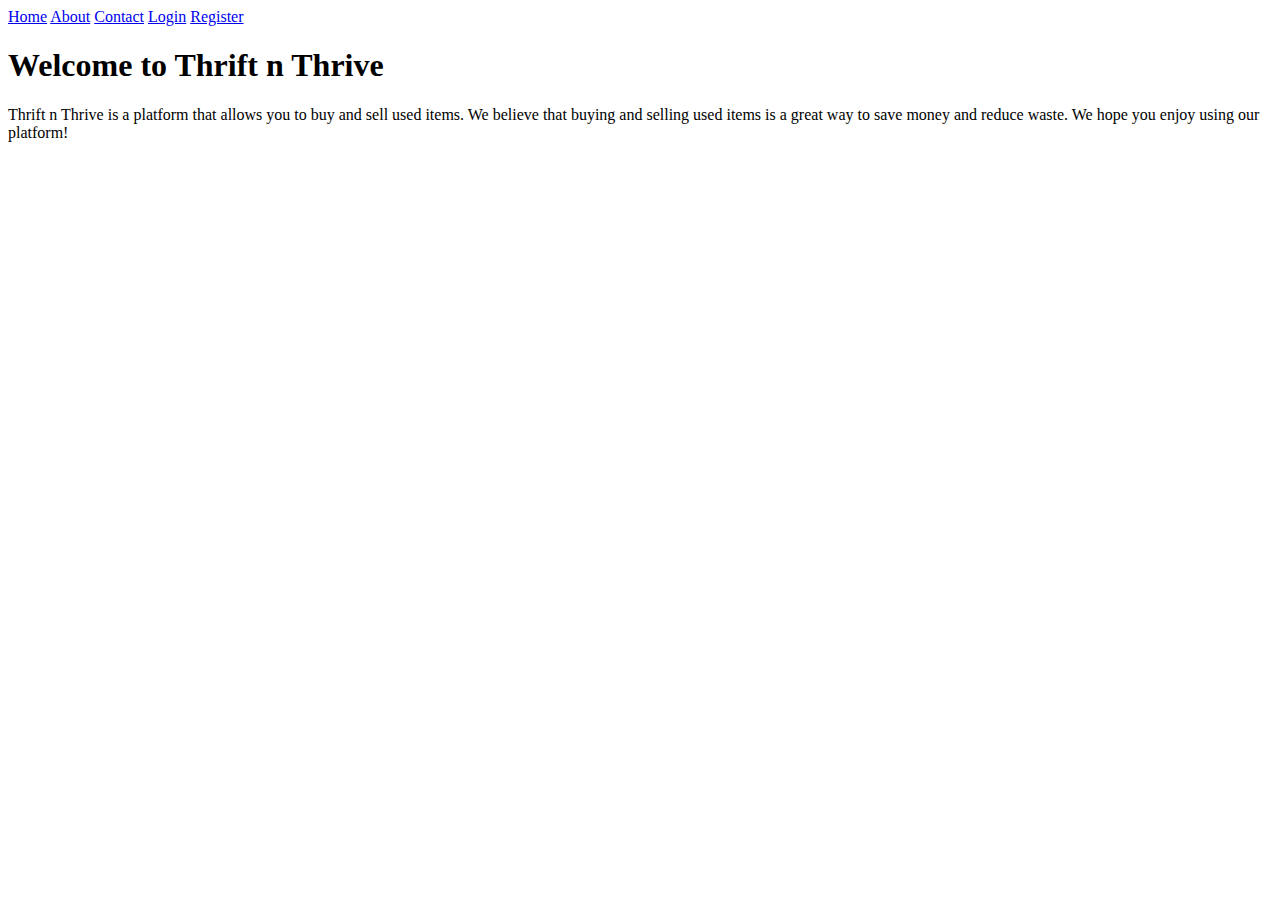
==== templates/index.html @ dacc5d06 "Initial Commit" ====
<html>
    <head>
        <title>Thrift n Thrive</title>
        <link rel="stylesheet" href="./static/index.css">
    </head>
    <body>
        <div class="navbar">
            <a href="/">Home</a>
            <a href="/about">About</a>
            <a href="/contact">Contact</a>
            <a href="/login">Login</a>
            <a href="/register">Register</a>
        </div>
        <div class="container">
            <h1>Welcome to Thrift n Thrive</h1>
            <p>Thrift n Thrive is a platform that allows you to buy and sell used items. We believe that buying and selling used items is a great way to save money and reduce waste. We hope you enjoy using our platform!</p>
        </div>
    </body>
</html>
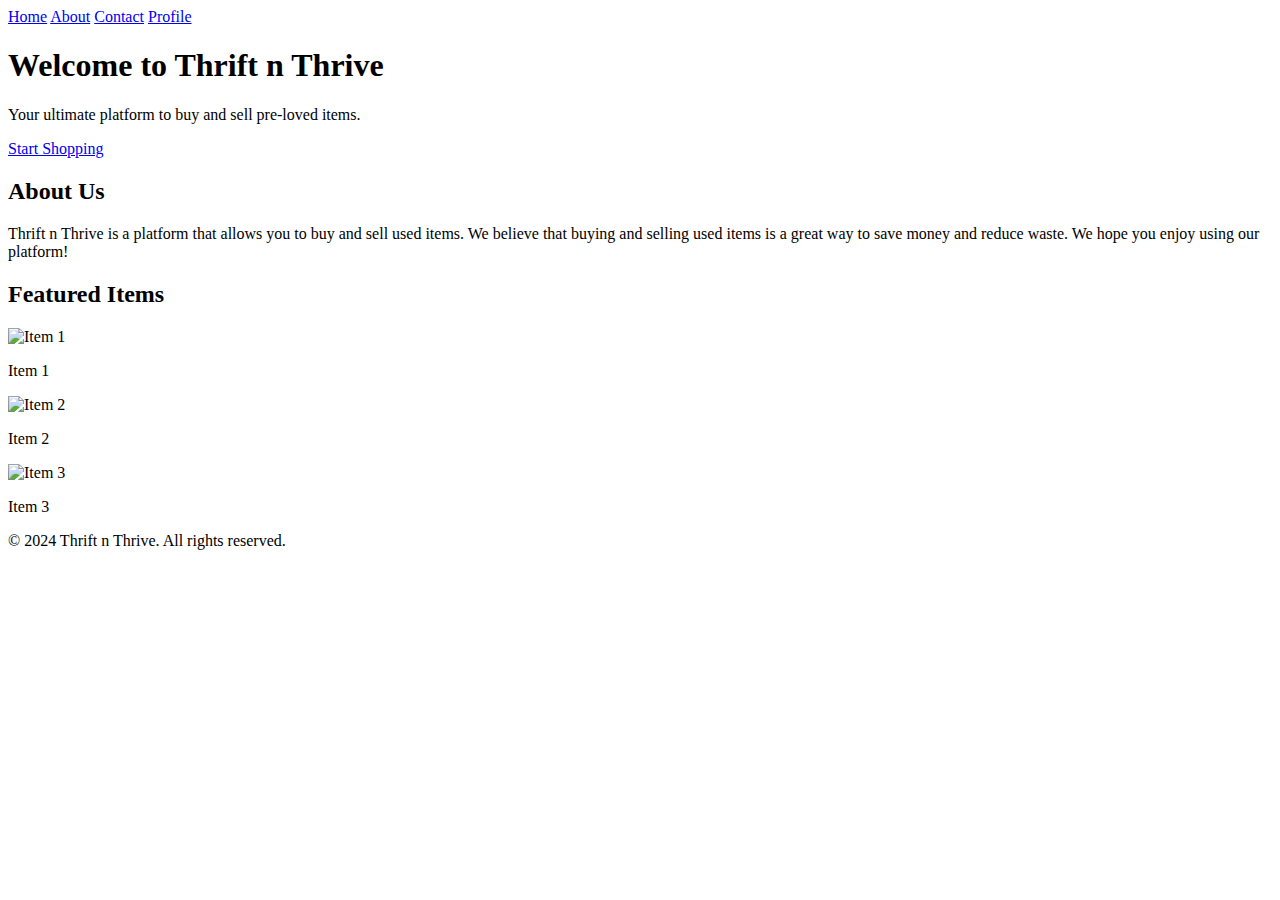
==== commit 3ffeb971: "Improved the home page UI" ====
--- a/templates/index.html
+++ b/templates/index.html
@@ -1,19 +1,55 @@
-<html>
-    <head>
-        <title>Thrift n Thrive</title>
-        <link rel="stylesheet" href="./static/index.css">
-    </head>
-    <body>
+<!DOCTYPE html>
+<html lang="en">
+<head>
+    <meta charset="UTF-8">
+    <meta name="viewport" content="width=device-width, initial-scale=1.0">
+    <title>Thrift n Thrive</title>
+    <link rel="stylesheet" href="./static/index.css">
+    <link href="https://fonts.googleapis.com/css2?family=Roboto:wght@400;700&display=swap" rel="stylesheet">
+</head>
+<body>
+    <header>
         <div class="navbar">
             <a href="/">Home</a>
             <a href="/about">About</a>
             <a href="/contact">Contact</a>
-            <a href="/login">Login</a>
-            <a href="/register">Register</a>
+            <a href="/profile">Profile</a>
         </div>
-        <div class="container">
+    </header>
+    
+    <section class="hero">
+        <div class="hero-content">
             <h1>Welcome to Thrift n Thrive</h1>
-            <p>Thrift n Thrive is a platform that allows you to buy and sell used items. We believe that buying and selling used items is a great way to save money and reduce waste. We hope you enjoy using our platform!</p>
+            <p>Your ultimate platform to buy and sell pre-loved items.</p>
+            <a href="/shop" class="cta-btn">Start Shopping</a>
         </div>
-    </body>
+    </section>
+    
+    <section class="about-section">
+        <h2>About Us</h2>
+        <p>Thrift n Thrive is a platform that allows you to buy and sell used items. We believe that buying and selling used items is a great way to save money and reduce waste. We hope you enjoy using our platform!</p>
+    </section>
+    
+    <section class="featured-items">
+        <h2>Featured Items</h2>
+        <div class="items-grid">
+            <div class="item-card">
+                <img src="https://via.placeholder.com/150" alt="Item 1">
+                <p>Item 1</p>
+            </div>
+            <div class="item-card">
+                <img src="https://via.placeholder.com/150" alt="Item 2">
+                <p>Item 2</p>
+            </div>
+            <div class="item-card">
+                <img src="https://via.placeholder.com/150" alt="Item 3">
+                <p>Item 3</p>
+            </div>
+        </div>
+    </section>
+    
+    <footer>
+        <p>&copy; 2024 Thrift n Thrive. All rights reserved.</p>
+    </footer>
+</body>
 </html>